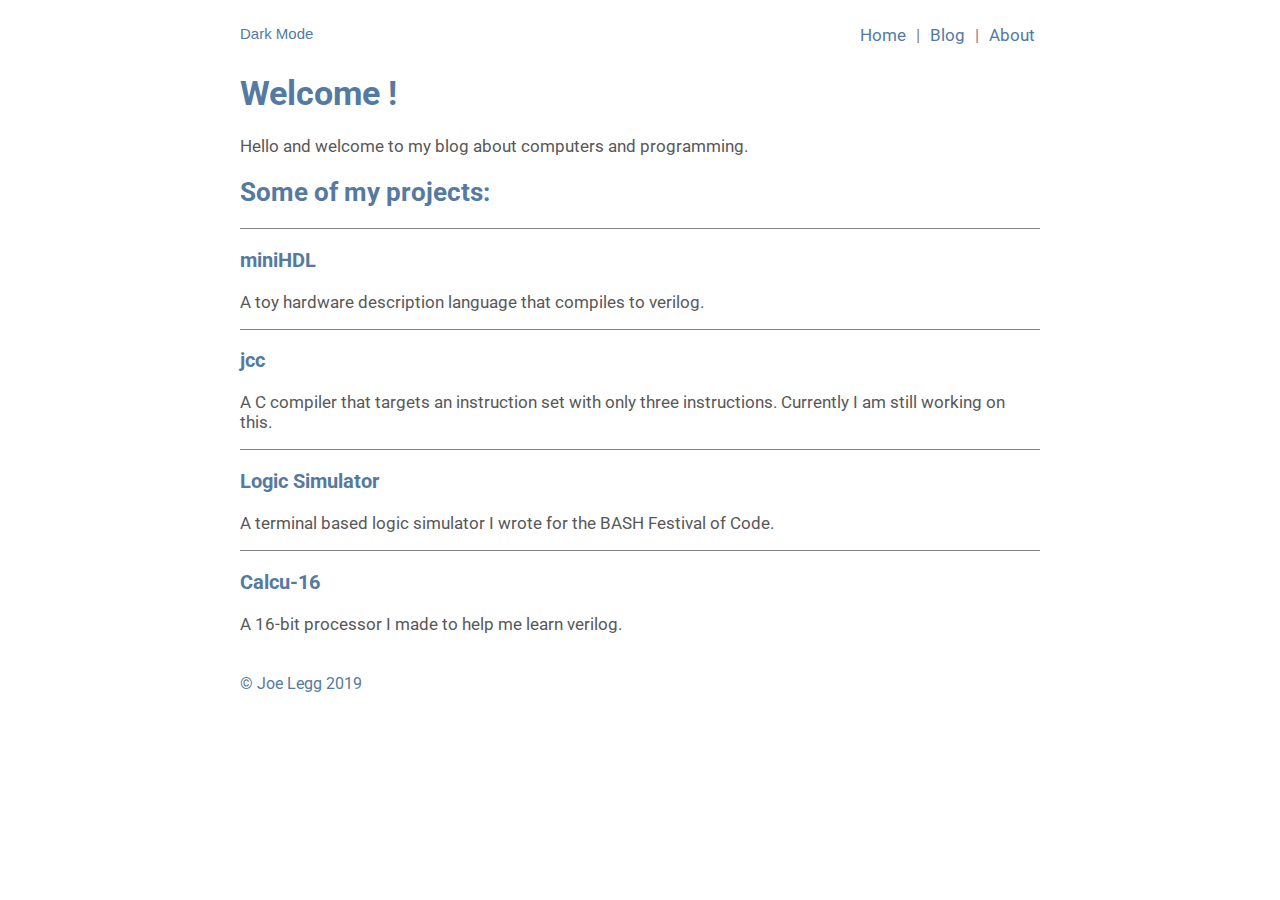
==== index.html @ 81e6110b "Some updates." ====
<!DOCTYPE html>
<html lang="en">

<head>
    <meta charset="UTF-8">
    <meta name="viewport" content="width=device-width, initial-scale=1.0">
    <meta http-equiv="X-UA-Compatible" content="ie=edge">
    <link href="https://fonts.googleapis.com/css?family=Roboto" rel="stylesheet">
    <link rel="stylesheet" href="styles.css">

    <script src="main.js"></script>
    
    <title>Joe Legg | Home</title>
</head>

<body>
    <div id="main">
        <button style="float: left;" id="darkmode" onclick="dark()">Dark Mode</button></p>
        <ul>
            <li><a href="about.html">About</a></li>
            <li>|</li>
            <li><a href="blog.html">Blog</a></li>
            <li>|</li>
            <li><a href="index.html">Home</a></li>
        </ul>

        <h1>Welcome !</h1>
        <p>
        Hello and welcome to my blog about computers and programming.
        </p>

        <h2>Some of my projects:</h2>
        <hr>
        <a href="https://github.com/CoffeeTurtle1/miniHDL"><h3>miniHDL</h3></a>
        <p>
        A toy hardware description language that compiles to verilog.
        </p>
        <hr>
        
        <a href="https://github.com/CoffeeTurtle1/jcc"><h3>jcc</h3></a>
        <p>
        A C compiler that targets an instruction set with only three
        instructions. Currently I am still working on this.
        </p>
        <hr>

        <a href="https://github.com/CoffeeTurtle1/logic-sim"><h3>Logic Simulator</h3></a>
        <p>
        A terminal based logic simulator I wrote for the BASH Festival of Code.
        </p>
        <hr>

        <a href="https://github.com/CoffeeTurtle1/Calcu-16"><h3>Calcu-16</h3></a>
        <p>
        A 16-bit processor I made to help me learn verilog.
        </p>

        <footer>
        <p style="margin-top: 40px; font-size: 16px; color: #547aa1;">© Joe Legg 2019</p>
        </footer>
    </div>
</body>
</html>
---- styles.css ----
:root {
    --title-text-color:#547aa1;
    --text-color: #585858;
    --link-color: var(--title-text-color);
    --light-text-color: #838383;
    --background-color: #ffffff;
}

body {
    color: var(--text-color);
    font-family: 'Roboto', sans-serif;
    font-size: 17px;
    background-color: var(--background-color);
}

pre {
    background-color: #c7c7c7;
    padding: 7px;
    border-radius: 5px;
}

h1, h2 {
    color: var(--title-text-color);
}

/* Link */
a {
    color: var(--link-color);
    text-decoration: none;
}

/* hr */
hr {
    border: 0;
    height: 1px;
    background: var(--light-text-color);
}

/* Tables */
table, td, th {  
    border: 1px solid #ddd;
    text-align: left;
}

th {
    border-bottom: 1px solid rgb(41, 41, 41);
    text-align: left;
}

table {
    border-collapse: collapse;
    width: 100%;
}

th, td {
    padding: 15px;
}

/* link */
a:hover {
    text-decoration: underline;
    color: #b0c7df;
}

/* Main */
#main {
    width: 800px;
    margin: 0 auto;
}

/* Button */
#darkmode {
    color: var(--link-color);
    background: none;
    border: none;
    font-size: 15px;
    padding: 0px;
    margin: 0px;
}

#darkmode:hover {
    text-decoration: underline;
    color: #b0c7df;
}

/* Nav bar */

ul {
    float: center;
    margin-top: 25px;
    padding-bottom: 25px;
}

li {
    display: block;
    color: var(--light-text-color);
    text-align: center;
    text-decoration: none;
    float: right;
    padding-left: 5px;
    padding-right: 5px;
}

/* Post */
#post a {
    font-size: 20px;
}

#post {
    margin-top: 10px;
}

small.post {
    float: right;
    margin: 0;
    color: var(--light-text-color);
}
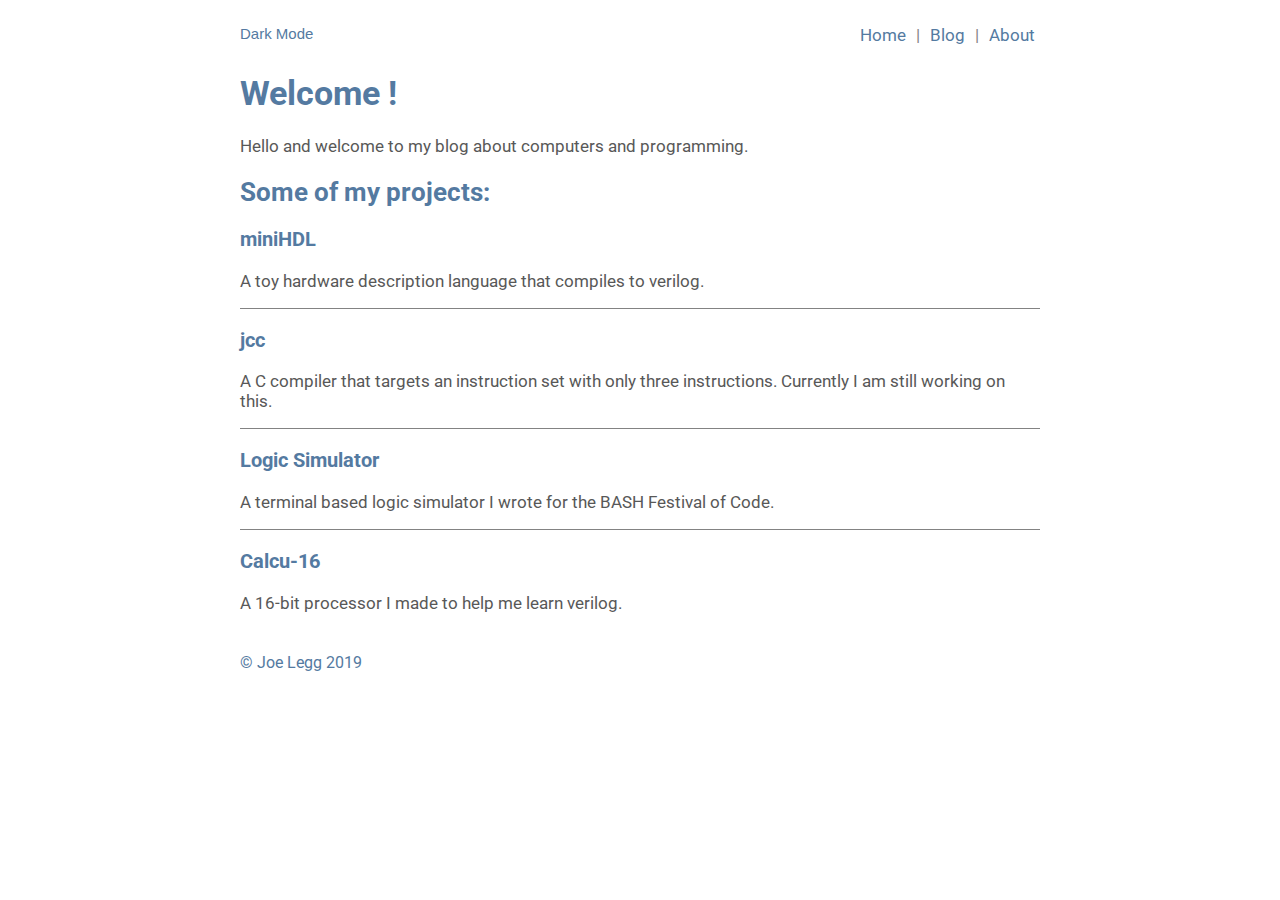
==== commit 9b8b332d: "Fix broken link" ====
--- a/index.html
+++ b/index.html
@@ -30,7 +30,6 @@
         </p>
 
         <h2>Some of my projects:</h2>
-        <hr>
         <a href="https://github.com/CoffeeTurtle1/miniHDL"><h3>miniHDL</h3></a>
         <p>
         A toy hardware description language that compiles to verilog.
@@ -44,7 +43,7 @@
         </p>
         <hr>
 
-        <a href="https://github.com/CoffeeTurtle1/logic-sim"><h3>Logic Simulator</h3></a>
+        <a href="https://github.com/CoffeeTurtle1/logic-simulator"><h3>Logic Simulator</h3></a>
         <p>
         A terminal based logic simulator I wrote for the BASH Festival of Code.
         </p>
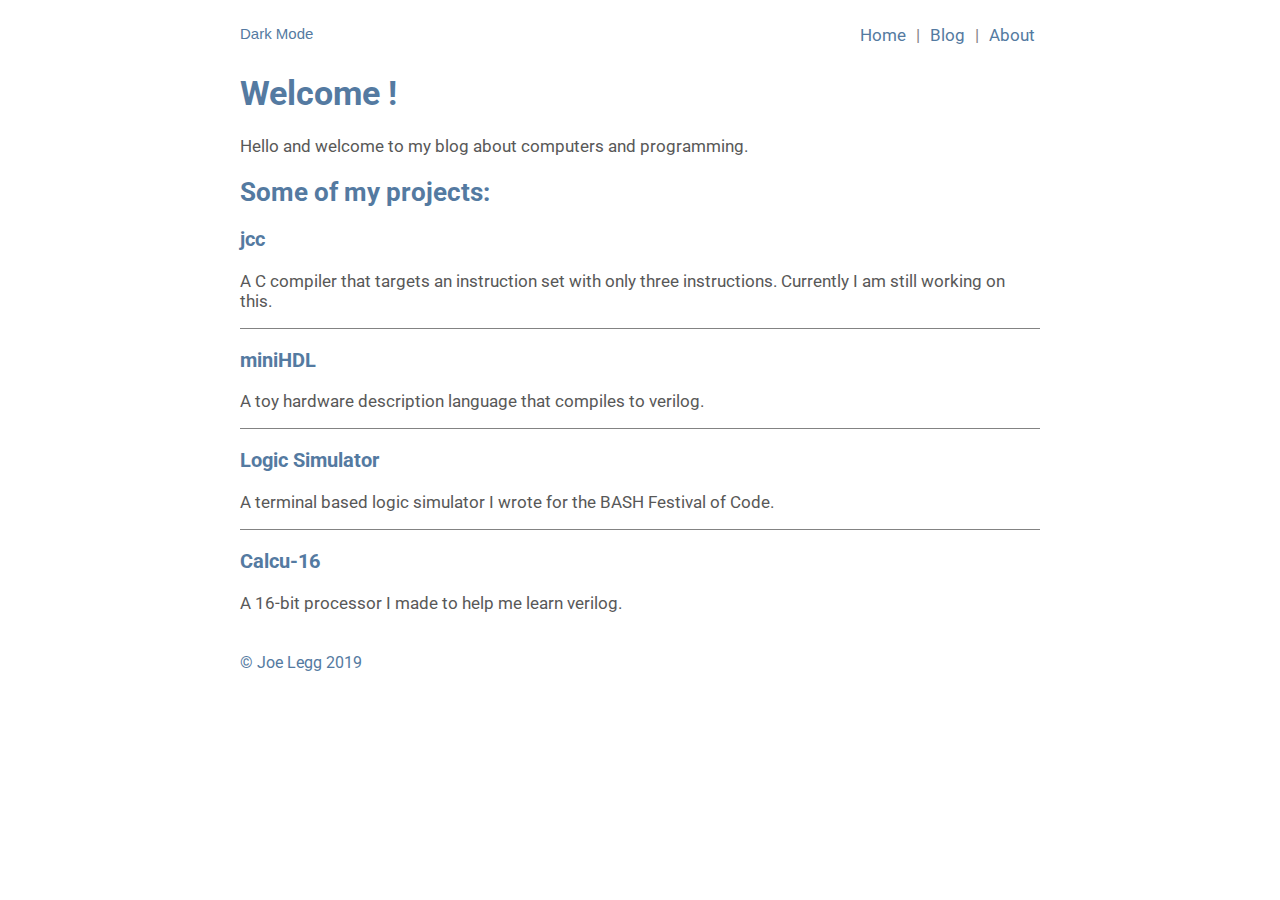
==== commit ebb4e10e: "Add automatic age so I dont need to keep updating it every time it is my birthday." ====
--- a/index.html
+++ b/index.html
@@ -30,12 +30,7 @@
         </p>
 
         <h2>Some of my projects:</h2>
-        <a href="https://github.com/CoffeeTurtle1/miniHDL"><h3>miniHDL</h3></a>
-        <p>
-        A toy hardware description language that compiles to verilog.
-        </p>
-        <hr>
-        
+
         <a href="https://github.com/CoffeeTurtle1/jcc"><h3>jcc</h3></a>
         <p>
         A C compiler that targets an instruction set with only three
@@ -43,7 +38,13 @@
         </p>
         <hr>
 
-        <a href="https://github.com/CoffeeTurtle1/logic-simulator"><h3>Logic Simulator</h3></a>
+        <a href="https://github.com/CoffeeTurtle1/miniHDL"><h3>miniHDL</h3></a>
+        <p>
+        A toy hardware description language that compiles to verilog.
+        </p>
+        <hr>
+
+        <a href="https://github.com/CoffeeTurtle1/logic-sim"><h3>Logic Simulator</h3></a>
         <p>
         A terminal based logic simulator I wrote for the BASH Festival of Code.
         </p>
